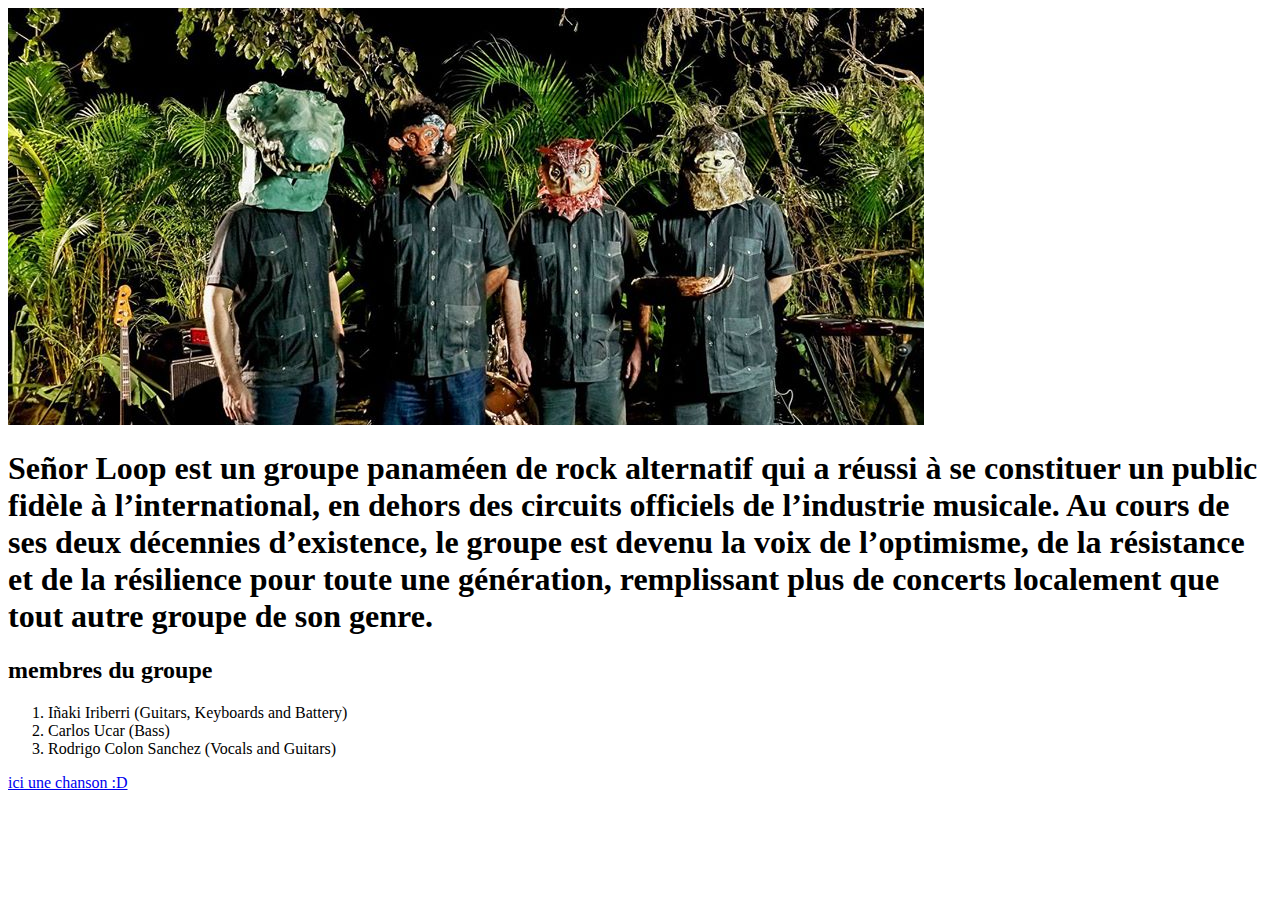
==== Exercice2/index.html @ 0a6b6a4c "Finished Excercises" ====
<!DOCTYPE html>
<html lang="en">
<head>
    <meta charset="UTF-8">
    <meta name="viewport" content="width=device-width, initial-scale=1.0">
    <title>Mon Groupe de musique préféré</title>
</head>
<body>
    <img src="shpongle.jpg" alt="Shpongle album">
    <div><h1>Señor Loop est un groupe panaméen de rock alternatif qui a réussi à se constituer un public fidèle à l’international, 
        en dehors des circuits officiels de l’industrie musicale.
        Au cours de ses deux décennies d’existence, le groupe est devenu la voix de l’optimisme, de la résistance et de la résilience pour toute une génération, 
        remplissant plus de concerts localement que tout autre groupe de son genre.
    </h1></div>
    <h2>membres du groupe</h2>
    <ol>
        <li>Iñaki Iriberri (Guitars, Keyboards and Battery)</li>
        <li>Carlos Ucar  (Bass)</li>
        <li>Rodrigo Colon Sanchez  (Vocals and Guitars)</li>
    </ol>
    <a href="https://www.youtube.com/watch?v=VbBQZdStpSY">ici une chanson :D </a>

</body>
</html>
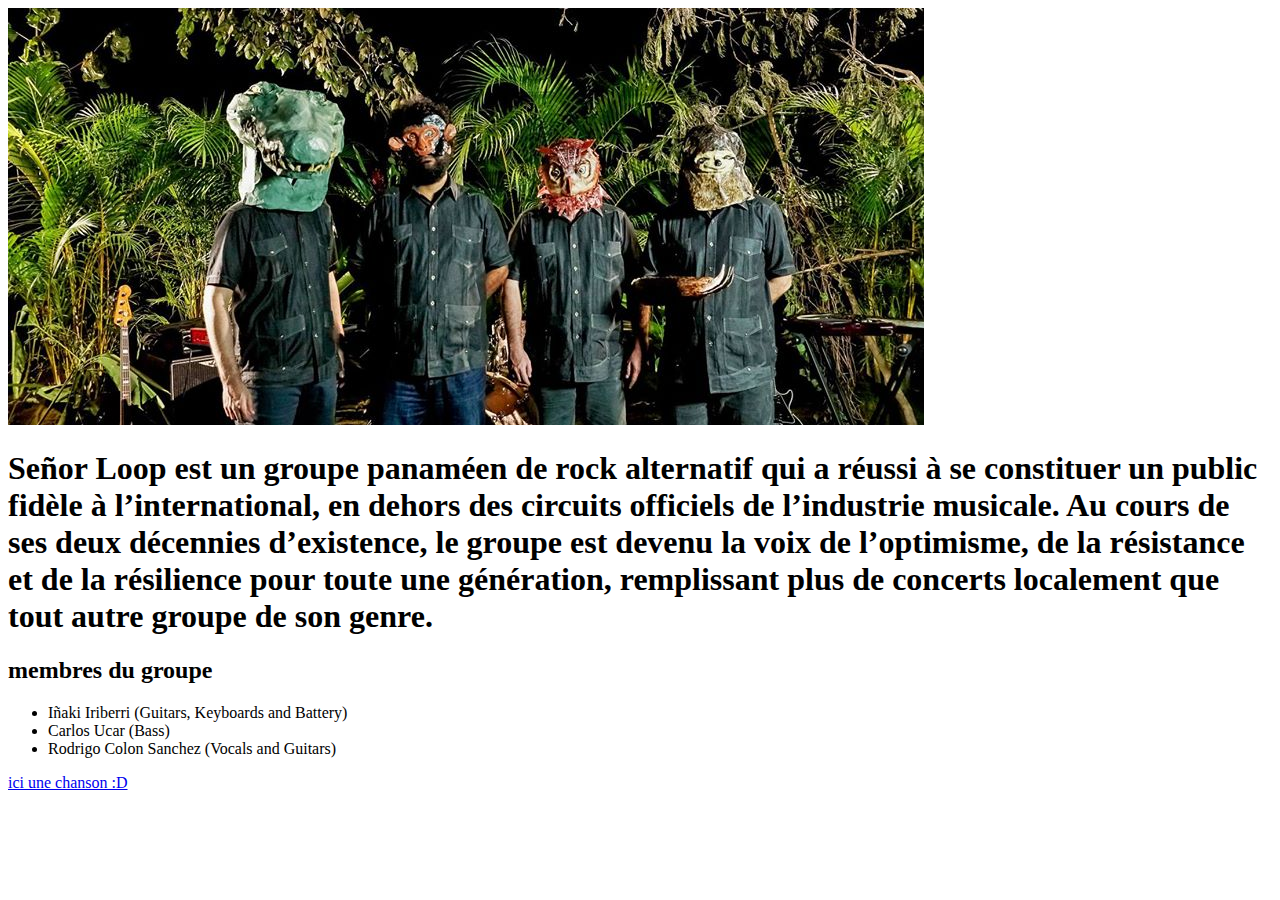
==== commit b62e69df: "finished project" ====
--- a/Exercice2/index.html
+++ b/Exercice2/index.html
@@ -1,24 +1,30 @@
 <!DOCTYPE html>
 <html lang="en">
-<head>
-    <meta charset="UTF-8">
-    <meta name="viewport" content="width=device-width, initial-scale=1.0">
+  <head>
+    <meta charset="UTF-8" />
+    <meta name="viewport" content="width=device-width, initial-scale=1.0" />
     <title>Mon Groupe de musique préféré</title>
-</head>
-<body>
-    <img src="shpongle.jpg" alt="Shpongle album">
-    <div><h1>Señor Loop est un groupe panaméen de rock alternatif qui a réussi à se constituer un public fidèle à l’international, 
-        en dehors des circuits officiels de l’industrie musicale.
-        Au cours de ses deux décennies d’existence, le groupe est devenu la voix de l’optimisme, de la résistance et de la résilience pour toute une génération, 
-        remplissant plus de concerts localement que tout autre groupe de son genre.
-    </h1></div>
+  </head>
+  <body>
+    <img src="shpongle.jpg" alt="Shpongle album" />
+    <div>
+      <h1>
+        Señor Loop est un groupe panaméen de rock alternatif qui a réussi à se
+        constituer un public fidèle à l’international, en dehors des circuits
+        officiels de l’industrie musicale. Au cours de ses deux décennies
+        d’existence, le groupe est devenu la voix de l’optimisme, de la
+        résistance et de la résilience pour toute une génération, remplissant
+        plus de concerts localement que tout autre groupe de son genre.
+      </h1>
+    </div>
     <h2>membres du groupe</h2>
-    <ol>
-        <li>Iñaki Iriberri (Guitars, Keyboards and Battery)</li>
-        <li>Carlos Ucar  (Bass)</li>
-        <li>Rodrigo Colon Sanchez  (Vocals and Guitars)</li>
-    </ol>
-    <a href="https://www.youtube.com/watch?v=VbBQZdStpSY">ici une chanson :D </a>
-
-</body>
-</html>+    <ul>
+      <li>Iñaki Iriberri (Guitars, Keyboards and Battery)</li>
+      <li>Carlos Ucar (Bass)</li>
+      <li>Rodrigo Colon Sanchez (Vocals and Guitars)</li>
+    </ul>
+    <a href="https://www.youtube.com/watch?v=VbBQZdStpSY"
+      >ici une chanson :D
+    </a>
+  </body>
+</html>
